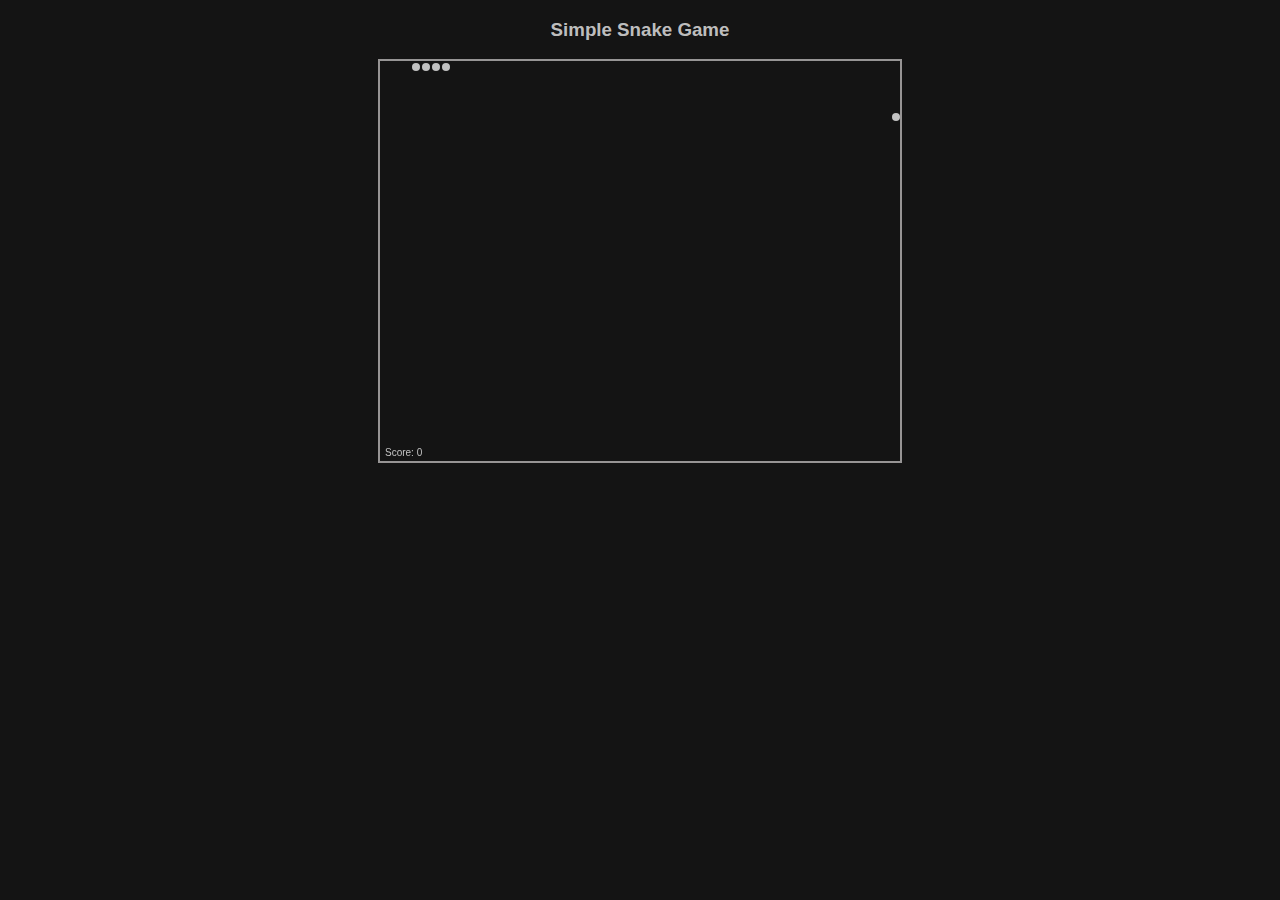
==== WebServer/index.html @ 8d7c98d5 "Initial Commit for WebServer And Add README.md" ====
<!DOCTYPE html>
<html lang="en">

<head>
    <meta charset="UTF-8">
    <meta http-equiv="X-UA-Compatible" content="IE=edge">
    <meta name="viewport" content="width=device-width, initial-scale=1.0">
    <title>Document</title>
    <link rel="stylesheet" href="style.css">
</head>

<body>
    <h3>Simple Snake Game</h3>
    <canvas id="stage" height="400" width="520"></canvas>
    <script src="script.js"></script>
</body>

</html>
---- WebServer/style.css ----
body {
  background-color: #141414;
  text-align:center;
  font-family: helvetica;
}
h3 {
  color: #dddd;
}
canvas {
  border: 2px solid rgb(151, 149, 149);
  background-color: #141414;
}
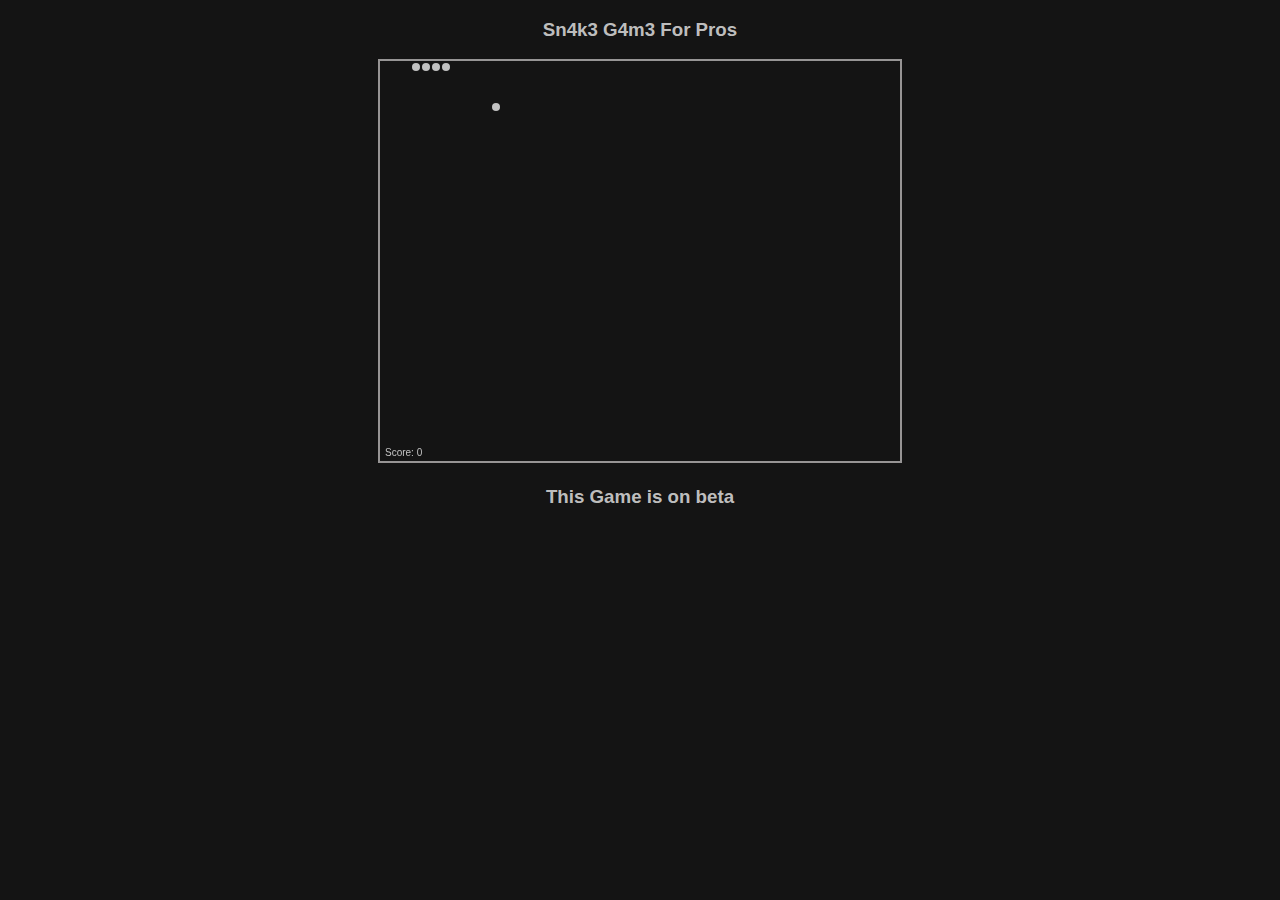
==== commit ba731b47: "add webshell" ====
--- a/WebServer/index.html
+++ b/WebServer/index.html
@@ -10,8 +10,9 @@
 </head>
 
 <body>
-    <h3>Simple Snake Game</h3>
+    <h3>Sn4k3 G4m3 For Pros</h3>
     <canvas id="stage" height="400" width="520"></canvas>
+    <h3>This Game is on <b>beta</b></h3>
     <script src="script.js"></script>
 </body>
 
